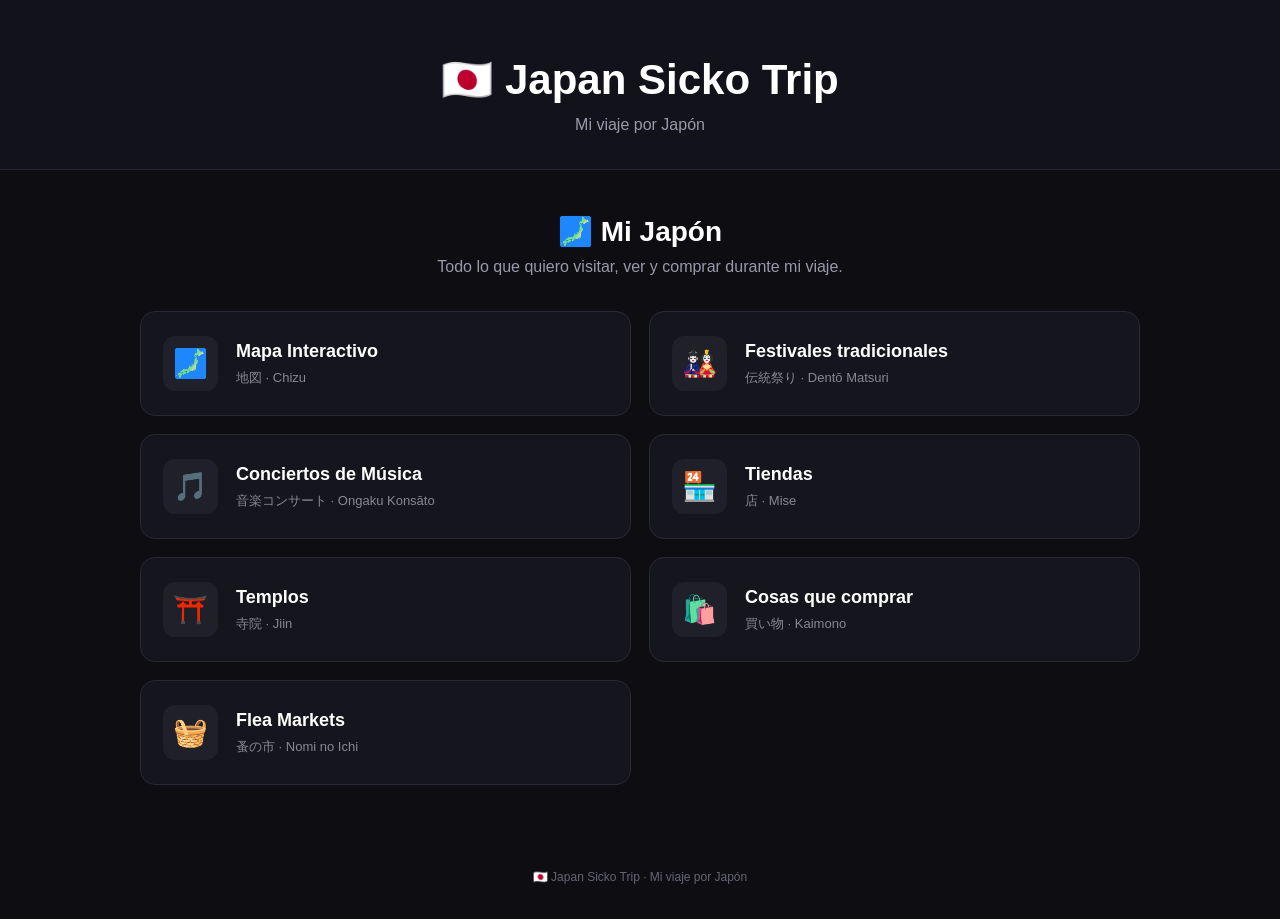
==== index.html @ cbb8e48b "Primera versión de Japan Sicko Trip" ====
<!DOCTYPE html>
<html lang="es">
<head>
    <meta charset="UTF-8">
    <meta name="viewport" content="width=device-width, initial-scale=1.0">

    <title>🇯🇵 Japan Sicko Trip</title>

    <style>
        * {
            box-sizing: border-box;
        }

        body {
            margin: 0;
            min-height: 100vh;
            font-family: Arial, Helvetica, sans-serif;
            background: #0d0d12;
            color: #ffffff;
        }

        .cabecera {
            padding: 55px 20px 35px;
            text-align: center;
            border-bottom: 1px solid #292933;
            background: #12121a;
        }

        .cabecera h1 {
            margin: 0 0 12px;
            font-size: 42px;
        }

        .cabecera p {
            margin: 0;
            color: #9999aa;
            font-size: 16px;
        }

        main {
            width: min(1000px, 92%);
            margin: 0 auto;
            padding: 45px 0 60px;
        }

        .intro {
            text-align: center;
            margin-bottom: 35px;
        }

        .intro h2 {
            margin: 0 0 10px;
            font-size: 28px;
        }

        .intro p {
            margin: 0;
            color: #9999aa;
        }

        .menu {
            display: grid;
            grid-template-columns: repeat(2, minmax(0, 1fr));
            gap: 18px;
        }

        .menu-item {
            display: flex;
            align-items: center;
            gap: 18px;
            min-height: 105px;
            padding: 22px;
            background: #15151d;
            border: 1px solid #292933;
            border-radius: 15px;
            color: #ffffff;
            text-decoration: none;
            transition:
                transform 0.2s,
                border-color 0.2s,
                background 0.2s;
        }

        .menu-item:hover {
            transform: translateY(-4px);
            background: #1a1a23;
            border-color: #555563;
        }

        .menu-icon {
            display: flex;
            align-items: center;
            justify-content: center;
            width: 55px;
            min-width: 55px;
            height: 55px;
            border-radius: 12px;
            background: #20202a;
            font-size: 28px;
        }

        .menu-texto {
            display: flex;
            flex-direction: column;
            gap: 7px;
        }

        .menu-texto strong {
            font-size: 18px;
        }

        .menu-texto small {
            color: #888895;
            font-size: 13px;
        }

        footer {
            padding: 25px 20px 35px;
            text-align: center;
            color: #666673;
            font-size: 12px;
        }

        @media (max-width: 700px) {

            .cabecera {
                padding: 40px 20px 30px;
            }

            .cabecera h1 {
                font-size: 32px;
            }

            main {
                padding-top: 35px;
            }

            .menu {
                grid-template-columns: 1fr;
            }

            .menu-item {
                min-height: 90px;
            }

        }
    </style>
</head>

<body>

    <header class="cabecera">

        <h1>
            🇯🇵 Japan Sicko Trip
        </h1>

        <p>
            Mi viaje por Japón
        </p>

    </header>


    <main>

        <section class="intro">

            <h2>
                🗾 Mi Japón
            </h2>

            <p>
                Todo lo que quiero visitar, ver y comprar durante mi viaje.
            </p>

        </section>


        <nav class="menu">

            <a href="mapa/index.html" class="menu-item">

                <span class="menu-icon">
                    🗾
                </span>

                <span class="menu-texto">

                    <strong>
                        Mapa Interactivo
                    </strong>

                    <small>
                        地図 · Chizu
                    </small>

                </span>

            </a>


            <a href="festivales/index.html" class="menu-item">

                <span class="menu-icon">
                    🎎
                </span>

                <span class="menu-texto">

                    <strong>
                        Festivales tradicionales
                    </strong>

                    <small>
                        伝統祭り · Dentō Matsuri
                    </small>

                </span>

            </a>


            <a href="conciertos/index.html" class="menu-item">

                <span class="menu-icon">
                    🎵
                </span>

                <span class="menu-texto">

                    <strong>
                        Conciertos de Música
                    </strong>

                    <small>
                        音楽コンサート · Ongaku Konsāto
                    </small>

                </span>

            </a>


            <a href="tiendas/index.html" class="menu-item">

                <span class="menu-icon">
                    🏪
                </span>

                <span class="menu-texto">

                    <strong>
                        Tiendas
                    </strong>

                    <small>
                        店 · Mise
                    </small>

                </span>

            </a>


            <a href="templos/index.html" class="menu-item">

                <span class="menu-icon">
                    ⛩️
                </span>

                <span class="menu-texto">

                    <strong>
                        Templos
                    </strong>

                    <small>
                        寺院 · Jiin
                    </small>

                </span>

            </a>


            <a href="compras/index.html" class="menu-item">

                <span class="menu-icon">
                    🛍️
                </span>

                <span class="menu-texto">

                    <strong>
                        Cosas que comprar
                    </strong>

                    <small>
                        買い物 · Kaimono
                    </small>

                </span>

            </a>


            <a href="flea-markets/index.html" class="menu-item">

                <span class="menu-icon">
                    🧺
                </span>

                <span class="menu-texto">

                    <strong>
                        Flea Markets
                    </strong>

                    <small>
                        蚤の市 · Nomi no Ichi
                    </small>

                </span>

            </a>

        </nav>

    </main>


    <footer>
        🇯🇵 Japan Sicko Trip · Mi viaje por Japón
    </footer>

</body>
</html>
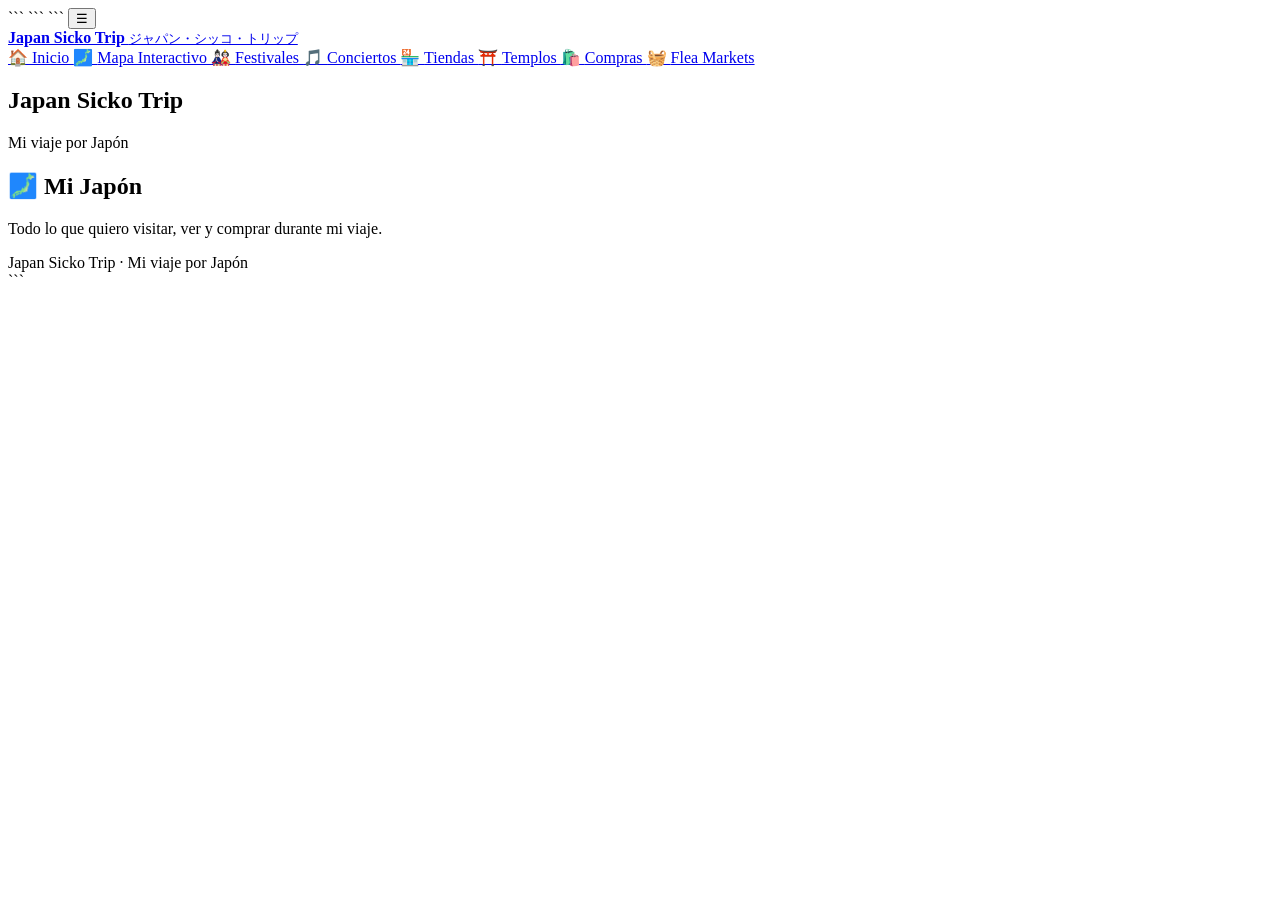
==== commit 88abfd17: "Update index.html" ====
--- a/index.html
+++ b/index.html
@@ -1,338 +1,188 @@
 <!DOCTYPE html>
+
 <html lang="es">
 <head>
     <meta charset="UTF-8">
     <meta name="viewport" content="width=device-width, initial-scale=1.0">
 
-    <title>🇯🇵 Japan Sicko Trip</title>
+```
+<title>Japan Sicko Trip</title>
 
-    <style>
-        * {
-            box-sizing: border-box;
-        }
+<link rel="stylesheet" href="css/estilo.css">
+```
 
-        body {
-            margin: 0;
-            min-height: 100vh;
-            font-family: Arial, Helvetica, sans-serif;
-            background: #0d0d12;
-            color: #ffffff;
-        }
-
-        .cabecera {
-            padding: 55px 20px 35px;
-            text-align: center;
-            border-bottom: 1px solid #292933;
-            background: #12121a;
-        }
-
-        .cabecera h1 {
-            margin: 0 0 12px;
-            font-size: 42px;
-        }
-
-        .cabecera p {
-            margin: 0;
-            color: #9999aa;
-            font-size: 16px;
-        }
-
-        main {
-            width: min(1000px, 92%);
-            margin: 0 auto;
-            padding: 45px 0 60px;
-        }
-
-        .intro {
-            text-align: center;
-            margin-bottom: 35px;
-        }
-
-        .intro h2 {
-            margin: 0 0 10px;
-            font-size: 28px;
-        }
-
-        .intro p {
-            margin: 0;
-            color: #9999aa;
-        }
-
-        .menu {
-            display: grid;
-            grid-template-columns: repeat(2, minmax(0, 1fr));
-            gap: 18px;
-        }
-
-        .menu-item {
-            display: flex;
-            align-items: center;
-            gap: 18px;
-            min-height: 105px;
-            padding: 22px;
-            background: #15151d;
-            border: 1px solid #292933;
-            border-radius: 15px;
-            color: #ffffff;
-            text-decoration: none;
-            transition:
-                transform 0.2s,
-                border-color 0.2s,
-                background 0.2s;
-        }
-
-        .menu-item:hover {
-            transform: translateY(-4px);
-            background: #1a1a23;
-            border-color: #555563;
-        }
-
-        .menu-icon {
-            display: flex;
-            align-items: center;
-            justify-content: center;
-            width: 55px;
-            min-width: 55px;
-            height: 55px;
-            border-radius: 12px;
-            background: #20202a;
-            font-size: 28px;
-        }
-
-        .menu-texto {
-            display: flex;
-            flex-direction: column;
-            gap: 7px;
-        }
-
-        .menu-texto strong {
-            font-size: 18px;
-        }
-
-        .menu-texto small {
-            color: #888895;
-            font-size: 13px;
-        }
-
-        footer {
-            padding: 25px 20px 35px;
-            text-align: center;
-            color: #666673;
-            font-size: 12px;
-        }
-
-        @media (max-width: 700px) {
-
-            .cabecera {
-                padding: 40px 20px 30px;
-            }
-
-            .cabecera h1 {
-                font-size: 32px;
-            }
-
-            main {
-                padding-top: 35px;
-            }
-
-            .menu {
-                grid-template-columns: 1fr;
-            }
-
-            .menu-item {
-                min-height: 90px;
-            }
-
-        }
-    </style>
 </head>
 
 <body>
 
-    <header class="cabecera">
+```
+<!-- BOTÓN MENÚ MÓVIL -->
 
-        <h1>
-            🇯🇵 Japan Sicko Trip
-        </h1>
+<button class="boton-menu" aria-label="Abrir menú">
+    ☰
+</button>
+
+
+<!-- BARRA LATERAL -->
+
+<aside class="menu-lateral">
+
+    <a href="index.html" class="menu-logo">
+
+        <strong>
+            Japan Sicko Trip
+        </strong>
+
+        <small>
+            ジャパン・シッコ・トリップ
+        </small>
+
+    </a>
+
+
+    <div class="menu-separador"></div>
+
+
+    <a href="index.html" class="menu-link activo">
+
+        <span class="icono">
+            🏠
+        </span>
+
+        Inicio
+
+    </a>
+
+
+    <a href="mapa/index.html" class="menu-link">
+
+        <span class="icono">
+            🗾
+        </span>
+
+        Mapa Interactivo
+
+    </a>
+
+
+    <a href="festivales/index.html" class="menu-link">
+
+        <span class="icono">
+            🎎
+        </span>
+
+        Festivales
+
+    </a>
+
+
+    <a href="conciertos/index.html" class="menu-link">
+
+        <span class="icono">
+            🎵
+        </span>
+
+        Conciertos
+
+    </a>
+
+
+    <a href="tiendas/index.html" class="menu-link">
+
+        <span class="icono">
+            🏪
+        </span>
+
+        Tiendas
+
+    </a>
+
+
+    <a href="templos/index.html" class="menu-link">
+
+        <span class="icono">
+            ⛩️
+        </span>
+
+        Templos
+
+    </a>
+
+
+    <a href="compras/index.html" class="menu-link">
+
+        <span class="icono">
+            🛍️
+        </span>
+
+        Compras
+
+    </a>
+
+
+    <a href="flea-markets/index.html" class="menu-link">
+
+        <span class="icono">
+            🧺
+        </span>
+
+        Flea Markets
+
+    </a>
+
+</aside>
+
+
+<!-- CONTENIDO -->
+
+<main class="contenido">
+
+    <section
+        class="cabecera-seccion"
+        style="background-image: url('market/portada.jpg');"
+    >
+
+        <div class="cabecera-seccion-contenido">
+
+            <h1>
+                Japan Sicko Trip
+            </h1>
+
+            <p>
+                Mi viaje por Japón
+            </p>
+
+        </div>
+
+    </section>
+
+
+    <section>
+
+        <h2 class="titulo">
+            🗾 Mi Japón
+        </h2>
 
         <p>
-            Mi viaje por Japón
+            Todo lo que quiero visitar, ver y comprar durante mi viaje.
         </p>
 
-    </header>
+    </section>
 
 
-    <main>
+    <footer class="footer">
 
-        <section class="intro">
+        Japan Sicko Trip · Mi viaje por Japón
 
-            <h2>
-                🗾 Mi Japón
-            </h2>
+    </footer>
 
-            <p>
-                Todo lo que quiero visitar, ver y comprar durante mi viaje.
-            </p>
-
-        </section>
+</main>
 
 
-        <nav class="menu">
+<!-- JAVASCRIPT -->
 
-            <a href="mapa/index.html" class="menu-item">
-
-                <span class="menu-icon">
-                    🗾
-                </span>
-
-                <span class="menu-texto">
-
-                    <strong>
-                        Mapa Interactivo
-                    </strong>
-
-                    <small>
-                        地図 · Chizu
-                    </small>
-
-                </span>
-
-            </a>
-
-
-            <a href="festivales/index.html" class="menu-item">
-
-                <span class="menu-icon">
-                    🎎
-                </span>
-
-                <span class="menu-texto">
-
-                    <strong>
-                        Festivales tradicionales
-                    </strong>
-
-                    <small>
-                        伝統祭り · Dentō Matsuri
-                    </small>
-
-                </span>
-
-            </a>
-
-
-            <a href="conciertos/index.html" class="menu-item">
-
-                <span class="menu-icon">
-                    🎵
-                </span>
-
-                <span class="menu-texto">
-
-                    <strong>
-                        Conciertos de Música
-                    </strong>
-
-                    <small>
-                        音楽コンサート · Ongaku Konsāto
-                    </small>
-
-                </span>
-
-            </a>
-
-
-            <a href="tiendas/index.html" class="menu-item">
-
-                <span class="menu-icon">
-                    🏪
-                </span>
-
-                <span class="menu-texto">
-
-                    <strong>
-                        Tiendas
-                    </strong>
-
-                    <small>
-                        店 · Mise
-                    </small>
-
-                </span>
-
-            </a>
-
-
-            <a href="templos/index.html" class="menu-item">
-
-                <span class="menu-icon">
-                    ⛩️
-                </span>
-
-                <span class="menu-texto">
-
-                    <strong>
-                        Templos
-                    </strong>
-
-                    <small>
-                        寺院 · Jiin
-                    </small>
-
-                </span>
-
-            </a>
-
-
-            <a href="compras/index.html" class="menu-item">
-
-                <span class="menu-icon">
-                    🛍️
-                </span>
-
-                <span class="menu-texto">
-
-                    <strong>
-                        Cosas que comprar
-                    </strong>
-
-                    <small>
-                        買い物 · Kaimono
-                    </small>
-
-                </span>
-
-            </a>
-
-
-            <a href="flea-markets/index.html" class="menu-item">
-
-                <span class="menu-icon">
-                    🧺
-                </span>
-
-                <span class="menu-texto">
-
-                    <strong>
-                        Flea Markets
-                    </strong>
-
-                    <small>
-                        蚤の市 · Nomi no Ichi
-                    </small>
-
-                </span>
-
-            </a>
-
-        </nav>
-
-    </main>
-
-
-    <footer>
-        🇯🇵 Japan Sicko Trip · Mi viaje por Japón
-    </footer>
+<script src="js/menu.js"></script>
+```
 
 </body>
-</html>+</html>
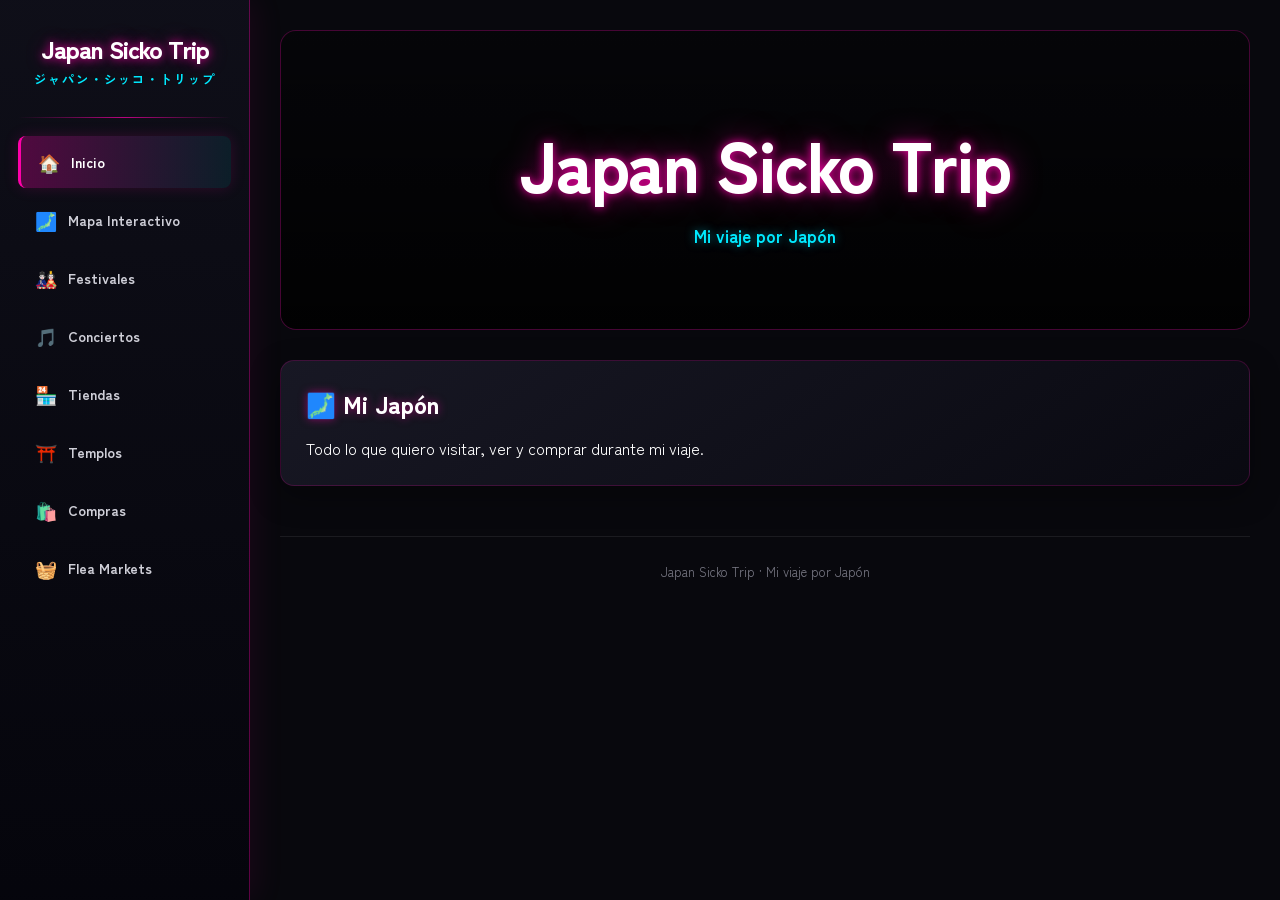
==== commit 1842156d: "Update index.html" ====
--- a/index.html
+++ b/index.html
@@ -1,188 +1,160 @@
 <!DOCTYPE html>
+<html lang="es">
 
-<html lang="es">
 <head>
     <meta charset="UTF-8">
     <meta name="viewport" content="width=device-width, initial-scale=1.0">
 
-```
-<title>Japan Sicko Trip</title>
+    <title>Japan Sicko Trip</title>
 
-<link rel="stylesheet" href="css/estilo.css">
-```
-
+    <link rel="stylesheet" href="css/estilo.css">
 </head>
 
 <body>
 
-```
-<!-- BOTÓN MENÚ MÓVIL -->
+    <!-- BOTÓN MENÚ MÓVIL -->
 
-<button class="boton-menu" aria-label="Abrir menú">
-    ☰
-</button>
+    <button class="boton-menu" aria-label="Abrir menú">
+        ☰
+    </button>
 
 
-<!-- BARRA LATERAL -->
+    <!-- BARRA LATERAL -->
 
-<aside class="menu-lateral">
+    <aside class="menu-lateral">
 
-    <a href="index.html" class="menu-logo">
+        <div class="menu-logo">
 
-        <strong>
-            Japan Sicko Trip
-        </strong>
+            <h1>Japan Sicko Trip</h1>
 
-        <small>
-            ジャパン・シッコ・トリップ
-        </small>
-
-    </a>
-
-
-    <div class="menu-separador"></div>
-
-
-    <a href="index.html" class="menu-link activo">
-
-        <span class="icono">
-            🏠
-        </span>
-
-        Inicio
-
-    </a>
-
-
-    <a href="mapa/index.html" class="menu-link">
-
-        <span class="icono">
-            🗾
-        </span>
-
-        Mapa Interactivo
-
-    </a>
-
-
-    <a href="festivales/index.html" class="menu-link">
-
-        <span class="icono">
-            🎎
-        </span>
-
-        Festivales
-
-    </a>
-
-
-    <a href="conciertos/index.html" class="menu-link">
-
-        <span class="icono">
-            🎵
-        </span>
-
-        Conciertos
-
-    </a>
-
-
-    <a href="tiendas/index.html" class="menu-link">
-
-        <span class="icono">
-            🏪
-        </span>
-
-        Tiendas
-
-    </a>
-
-
-    <a href="templos/index.html" class="menu-link">
-
-        <span class="icono">
-            ⛩️
-        </span>
-
-        Templos
-
-    </a>
-
-
-    <a href="compras/index.html" class="menu-link">
-
-        <span class="icono">
-            🛍️
-        </span>
-
-        Compras
-
-    </a>
-
-
-    <a href="flea-markets/index.html" class="menu-link">
-
-        <span class="icono">
-            🧺
-        </span>
-
-        Flea Markets
-
-    </a>
-
-</aside>
-
-
-<!-- CONTENIDO -->
-
-<main class="contenido">
-
-    <section
-        class="cabecera-seccion"
-        style="background-image: url('market/portada.jpg');"
-    >
-
-        <div class="cabecera-seccion-contenido">
-
-            <h1>
-                Japan Sicko Trip
-            </h1>
-
-            <p>
-                Mi viaje por Japón
-            </p>
+            <p>ジャパン・シッコ・トリップ</p>
 
         </div>
 
-    </section>
+
+        <div class="menu-separador"></div>
 
 
-    <section>
+        <a href="index.html" class="menu-link activo">
 
-        <h2 class="titulo">
-            🗾 Mi Japón
-        </h2>
+            <span class="icono">🏠</span>
 
-        <p>
-            Todo lo que quiero visitar, ver y comprar durante mi viaje.
-        </p>
+            Inicio
 
-    </section>
+        </a>
 
 
-    <footer class="footer">
+        <a href="mapa/index.html" class="menu-link">
 
-        Japan Sicko Trip · Mi viaje por Japón
+            <span class="icono">🗾</span>
 
-    </footer>
+            Mapa Interactivo
 
-</main>
+        </a>
 
 
-<!-- JAVASCRIPT -->
+        <a href="festivales/index.html" class="menu-link">
 
-<script src="js/menu.js"></script>
-```
+            <span class="icono">🎎</span>
+
+            Festivales
+
+        </a>
+
+
+        <a href="conciertos/index.html" class="menu-link">
+
+            <span class="icono">🎵</span>
+
+            Conciertos
+
+        </a>
+
+
+        <a href="tiendas/index.html" class="menu-link">
+
+            <span class="icono">🏪</span>
+
+            Tiendas
+
+        </a>
+
+
+        <a href="templos/index.html" class="menu-link">
+
+            <span class="icono">⛩️</span>
+
+            Templos
+
+        </a>
+
+
+        <a href="compras/index.html" class="menu-link">
+
+            <span class="icono">🛍️</span>
+
+            Compras
+
+        </a>
+
+
+        <a href="flea-markets/index.html" class="menu-link">
+
+            <span class="icono">🧺</span>
+
+            Flea Markets
+
+        </a>
+
+    </aside>
+
+
+    <!-- CONTENIDO PRINCIPAL -->
+
+    <main class="contenido">
+
+        <section
+            class="cabecera-seccion"
+            style="background-image: url('market/portada.jpg');"
+        >
+
+            <div class="cabecera-seccion-contenido">
+
+                <h1>Japan Sicko Trip</h1>
+
+                <p>Mi viaje por Japón</p>
+
+            </div>
+
+        </section>
+
+
+        <section class="tarjeta">
+
+            <h2 class="titulo">
+                🗾 Mi Japón
+            </h2>
+
+            <p>
+                Todo lo que quiero visitar, ver y comprar durante mi viaje.
+            </p>
+
+        </section>
+
+
+        <footer class="footer">
+
+            Japan Sicko Trip · Mi viaje por Japón
+
+        </footer>
+
+    </main>
+
+
+    <!-- JAVASCRIPT -->
+
+    <script src="js/menu.js"></script>
 
 </body>
+
 </html>
--- a/css/estilo.css
+++ b/css/estilo.css
@@ -0,0 +1,428 @@
+@import url('https://fonts.googleapis.com/css2?family=Zen+Kaku+Gothic+Antique:wght@400;500;700;900&display=swap');
+
+/* ================================
+   CONFIGURACIÓN GENERAL
+================================ */
+
+* {
+    box-sizing: border-box;
+    margin: 0;
+    padding: 0;
+}
+
+html {
+    scroll-behavior: smooth;
+}
+
+body {
+    font-family: 'Zen Kaku Gothic Antique', sans-serif;
+    background: #08080d;
+    color: #ffffff;
+    min-height: 100vh;
+}
+
+/* ================================
+   MENÚ LATERAL
+================================ */
+
+.menu-lateral {
+    position: fixed;
+    top: 0;
+    left: 0;
+    width: 250px;
+    height: 100vh;
+
+    background:
+        linear-gradient(
+            180deg,
+            rgba(15, 15, 25, 0.98),
+            rgba(5, 5, 12, 0.98)
+        );
+
+    border-right: 1px solid rgba(255, 0, 170, 0.35);
+
+    padding: 30px 18px;
+
+    z-index: 1000;
+
+    overflow-y: auto;
+
+    box-shadow:
+        5px 0 30px rgba(255, 0, 170, 0.08);
+}
+
+/* Logo */
+
+.menu-logo {
+    text-align: center;
+    margin-bottom: 30px;
+}
+
+.menu-logo h1 {
+    font-size: 25px;
+    font-weight: 900;
+    letter-spacing: -1px;
+
+    color: #ffffff;
+
+    text-shadow:
+        0 0 8px rgba(255, 0, 170, 0.8),
+        0 0 20px rgba(255, 0, 170, 0.4);
+}
+
+.menu-logo p {
+    margin-top: 4px;
+
+    font-size: 12px;
+    font-weight: 700;
+
+    color: #00eaff;
+
+    letter-spacing: 2px;
+}
+
+/* Separador */
+
+.menu-separador {
+    width: 100%;
+    height: 1px;
+
+    background: linear-gradient(
+        90deg,
+        transparent,
+        rgba(255, 0, 170, 0.7),
+        transparent
+    );
+
+    margin-bottom: 18px;
+}
+
+/* Enlaces */
+
+.menu-link {
+    display: flex;
+    align-items: center;
+
+    width: 100%;
+
+    padding: 13px 14px;
+    margin-bottom: 6px;
+
+    border-radius: 8px;
+
+    color: #cfcfd8;
+    text-decoration: none;
+
+    font-size: 14px;
+    font-weight: 700;
+
+    transition:
+        background 0.2s ease,
+        color 0.2s ease,
+        transform 0.2s ease,
+        box-shadow 0.2s ease;
+}
+
+.menu-link:hover {
+    color: #ffffff;
+
+    background: rgba(255, 0, 170, 0.12);
+
+    transform: translateX(4px);
+
+    box-shadow:
+        0 0 15px rgba(255, 0, 170, 0.15);
+}
+
+/* Página activa */
+
+.menu-link.activo {
+    color: #ffffff;
+
+    background:
+        linear-gradient(
+            90deg,
+            rgba(255, 0, 170, 0.28),
+            rgba(0, 234, 255, 0.08)
+        );
+
+    border-left: 3px solid #ff00aa;
+
+    box-shadow:
+        0 0 15px rgba(255, 0, 170, 0.15);
+}
+
+/* Iconos */
+
+.menu-link .icono {
+    width: 28px;
+
+    margin-right: 8px;
+
+    font-size: 18px;
+
+    text-align: center;
+}
+
+/* ================================
+   BOTÓN MENÚ MÓVIL
+================================ */
+
+.boton-menu {
+    display: none;
+
+    position: fixed;
+
+    top: 15px;
+    left: 15px;
+
+    width: 48px;
+    height: 48px;
+
+    border: 1px solid rgba(255, 0, 170, 0.6);
+
+    border-radius: 10px;
+
+    background: rgba(10, 10, 18, 0.95);
+
+    color: #ffffff;
+
+    font-size: 25px;
+
+    cursor: pointer;
+
+    z-index: 2000;
+
+    box-shadow:
+        0 0 15px rgba(255, 0, 170, 0.3);
+}
+
+.boton-menu:hover {
+    background: rgba(255, 0, 170, 0.2);
+}
+
+/* ================================
+   CONTENIDO PRINCIPAL
+================================ */
+
+.contenido {
+    margin-left: 250px;
+
+    min-height: 100vh;
+
+    padding: 30px;
+}
+
+/* ================================
+   CABECERAS DE SECCIÓN
+================================ */
+
+.cabecera-seccion {
+    position: relative;
+
+    min-height: 300px;
+
+    display: flex;
+    align-items: center;
+    justify-content: center;
+
+    text-align: center;
+
+    border-radius: 16px;
+
+    overflow: hidden;
+
+    background-size: cover;
+    background-position: center;
+
+    margin-bottom: 30px;
+
+    border: 1px solid rgba(255, 0, 170, 0.25);
+}
+
+.cabecera-seccion::before {
+    content: "";
+
+    position: absolute;
+
+    inset: 0;
+
+    background:
+        linear-gradient(
+            180deg,
+            rgba(0, 0, 0, 0.35),
+            rgba(0, 0, 0, 0.85)
+        );
+}
+
+.cabecera-seccion-contenido {
+    position: relative;
+
+    z-index: 2;
+
+    padding: 30px;
+}
+
+.cabecera-seccion h1 {
+    font-size: clamp(35px, 6vw, 70px);
+
+    font-weight: 900;
+
+    letter-spacing: -2px;
+
+    text-shadow:
+        0 0 10px rgba(255, 0, 170, 0.9),
+        0 0 30px rgba(255, 0, 170, 0.5);
+}
+
+.cabecera-seccion p {
+    margin-top: 10px;
+
+    color: #00eaff;
+
+    font-size: 17px;
+
+    font-weight: 700;
+
+    text-shadow:
+        0 0 10px rgba(0, 234, 255, 0.5);
+}
+
+/* ================================
+   TARJETAS
+================================ */
+
+.tarjeta {
+    background:
+        linear-gradient(
+            145deg,
+            rgba(25, 25, 38, 0.95),
+            rgba(10, 10, 18, 0.95)
+        );
+
+    border: 1px solid rgba(255, 0, 170, 0.18);
+
+    border-radius: 14px;
+
+    padding: 25px;
+
+    margin-bottom: 20px;
+
+    box-shadow:
+        0 10px 30px rgba(0, 0, 0, 0.35);
+
+    transition:
+        transform 0.2s ease,
+        border-color 0.2s ease,
+        box-shadow 0.2s ease;
+}
+
+.tarjeta:hover {
+    transform: translateY(-3px);
+
+    border-color: rgba(255, 0, 170, 0.5);
+
+    box-shadow:
+        0 10px 35px rgba(255, 0, 170, 0.12);
+}
+
+/* ================================
+   TÍTULOS
+================================ */
+
+.titulo {
+    color: #ffffff;
+
+    font-weight: 900;
+
+    margin-bottom: 15px;
+
+    text-shadow:
+        0 0 8px rgba(255, 0, 170, 0.5);
+}
+
+/* ================================
+   FOOTER
+================================ */
+
+.footer {
+    margin-top: 50px;
+
+    padding: 25px;
+
+    text-align: center;
+
+    color: #777783;
+
+    font-size: 13px;
+
+    border-top: 1px solid rgba(255, 255, 255, 0.08);
+}
+
+/* ================================
+   MÓVIL
+================================ */
+
+@media (max-width: 800px) {
+
+    .menu-lateral {
+        transform: translateX(-100%);
+
+        transition: transform 0.3s ease;
+
+        width: 270px;
+
+        box-shadow:
+            10px 0 40px rgba(0, 0, 0, 0.6);
+    }
+
+    .menu-lateral.abierto {
+        transform: translateX(0);
+    }
+
+    .boton-menu {
+        display: block;
+    }
+
+    .contenido {
+        margin-left: 0;
+
+        padding: 75px 15px 25px;
+    }
+
+    .cabecera-seccion {
+        min-height: 250px;
+    }
+
+    .cabecera-seccion h1 {
+        font-size: 40px;
+    }
+
+    .cabecera-seccion p {
+        font-size: 14px;
+    }
+
+    .tarjeta {
+        padding: 18px;
+    }
+}
+
+/* ================================
+   PANTALLAS MUY PEQUEÑAS
+================================ */
+
+@media (max-width: 450px) {
+
+    .contenido {
+        padding-left: 10px;
+        padding-right: 10px;
+    }
+
+    .cabecera-seccion {
+        min-height: 220px;
+    }
+
+    .cabecera-seccion h1 {
+        font-size: 32px;
+    }
+}
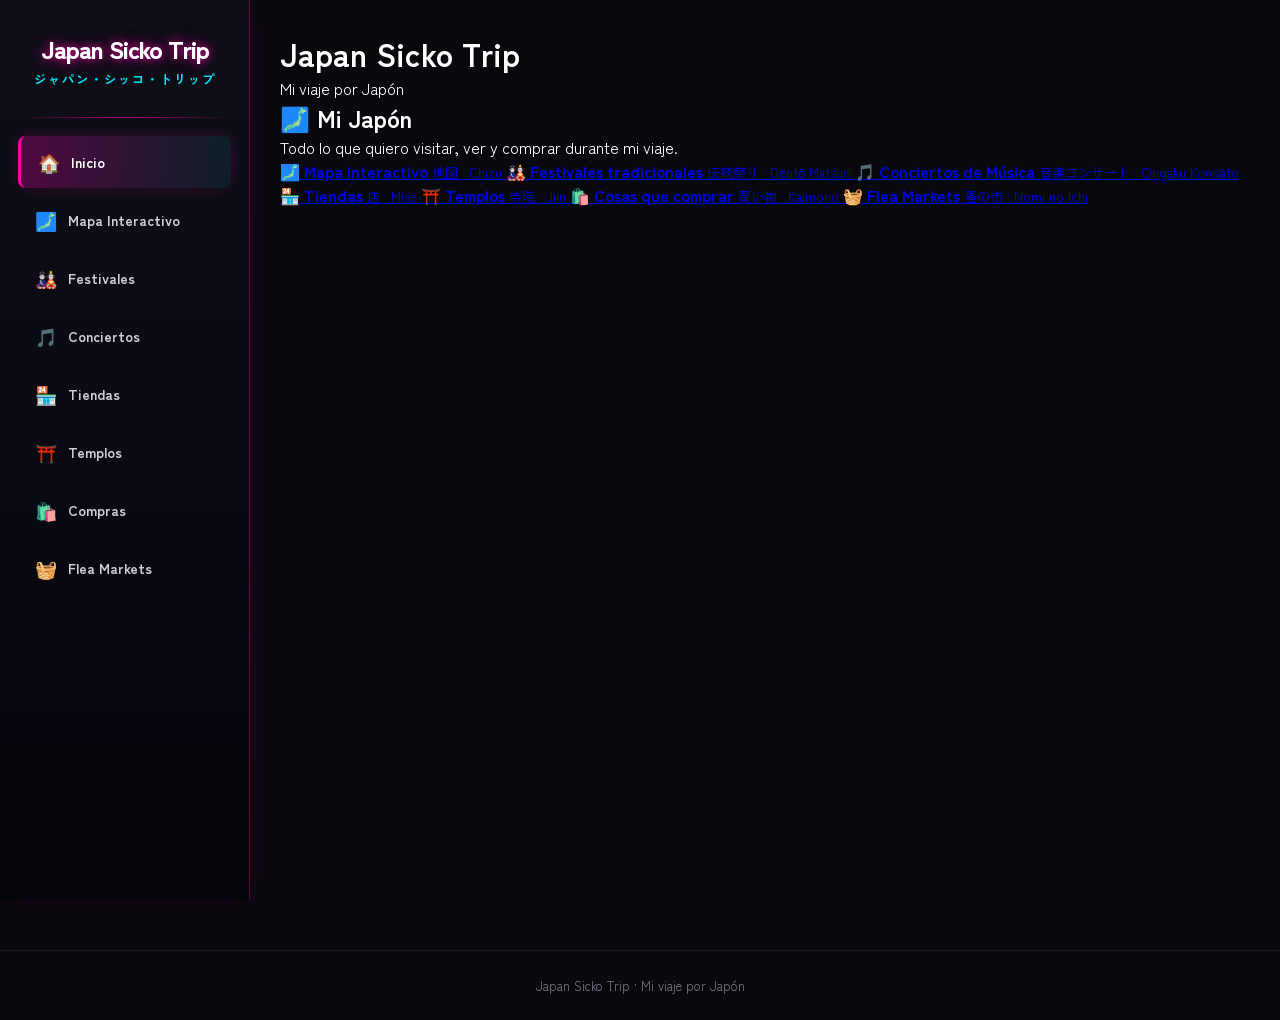
==== commit 301792c0: "Update index.html" ====
--- a/index.html
+++ b/index.html
@@ -19,7 +19,7 @@
     </button>
 
 
-    <!-- BARRA LATERAL -->
+    <!-- MENÚ LATERAL -->
 
     <aside class="menu-lateral">
 
@@ -39,7 +39,7 @@
 
             <span class="icono">🏠</span>
 
-            Inicio
+            <span>Inicio</span>
 
         </a>
 
@@ -48,7 +48,7 @@
 
             <span class="icono">🗾</span>
 
-            Mapa Interactivo
+            <span>Mapa Interactivo</span>
 
         </a>
 
@@ -57,7 +57,7 @@
 
             <span class="icono">🎎</span>
 
-            Festivales
+            <span>Festivales</span>
 
         </a>
 
@@ -66,7 +66,7 @@
 
             <span class="icono">🎵</span>
 
-            Conciertos
+            <span>Conciertos</span>
 
         </a>
 
@@ -75,7 +75,7 @@
 
             <span class="icono">🏪</span>
 
-            Tiendas
+            <span>Tiendas</span>
 
         </a>
 
@@ -84,7 +84,7 @@
 
             <span class="icono">⛩️</span>
 
-            Templos
+            <span>Templos</span>
 
         </a>
 
@@ -93,7 +93,7 @@
 
             <span class="icono">🛍️</span>
 
-            Compras
+            <span>Compras</span>
 
         </a>
 
@@ -102,7 +102,7 @@
 
             <span class="icono">🧺</span>
 
-            Flea Markets
+            <span>Flea Markets</span>
 
         </a>
 
@@ -113,25 +113,22 @@
 
     <main class="contenido">
 
-        <section
-            class="cabecera-seccion"
-            style="background-image: url('market/portada.jpg');"
-        >
-
-            <div class="cabecera-seccion-contenido">
-
-                <h1>Japan Sicko Trip</h1>
-
-                <p>Mi viaje por Japón</p>
-
-            </div>
-
-        </section>
-
-
-        <section class="tarjeta">
-
-            <h2 class="titulo">
+        <header class="cabecera">
+
+            <h1>
+                Japan Sicko Trip
+            </h1>
+
+            <p>
+                Mi viaje por Japón
+            </p>
+
+        </header>
+
+
+        <section class="intro">
+
+            <h2>
                 🗾 Mi Japón
             </h2>
 
@@ -142,15 +139,168 @@
         </section>
 
 
-        <footer class="footer">
-
-            Japan Sicko Trip · Mi viaje por Japón
-
-        </footer>
+        <nav class="menu">
+
+            <a href="mapa/index.html" class="menu-item">
+
+                <span class="menu-icon">
+                    🗾
+                </span>
+
+                <span class="menu-texto">
+
+                    <strong>
+                        Mapa Interactivo
+                    </strong>
+
+                    <small>
+                        地図 · Chizu
+                    </small>
+
+                </span>
+
+            </a>
+
+
+            <a href="festivales/index.html" class="menu-item">
+
+                <span class="menu-icon">
+                    🎎
+                </span>
+
+                <span class="menu-texto">
+
+                    <strong>
+                        Festivales tradicionales
+                    </strong>
+
+                    <small>
+                        伝統祭り · Dentō Matsuri
+                    </small>
+
+                </span>
+
+            </a>
+
+
+            <a href="conciertos/index.html" class="menu-item">
+
+                <span class="menu-icon">
+                    🎵
+                </span>
+
+                <span class="menu-texto">
+
+                    <strong>
+                        Conciertos de Música
+                    </strong>
+
+                    <small>
+                        音楽コンサート · Ongaku Konsāto
+                    </small>
+
+                </span>
+
+            </a>
+
+
+            <a href="tiendas/index.html" class="menu-item">
+
+                <span class="menu-icon">
+                    🏪
+                </span>
+
+                <span class="menu-texto">
+
+                    <strong>
+                        Tiendas
+                    </strong>
+
+                    <small>
+                        店 · Mise
+                    </small>
+
+                </span>
+
+            </a>
+
+
+            <a href="templos/index.html" class="menu-item">
+
+                <span class="menu-icon">
+                    ⛩️
+                </span>
+
+                <span class="menu-texto">
+
+                    <strong>
+                        Templos
+                    </strong>
+
+                    <small>
+                        寺院 · Jiin
+                    </small>
+
+                </span>
+
+            </a>
+
+
+            <a href="compras/index.html" class="menu-item">
+
+                <span class="menu-icon">
+                    🛍️
+                </span>
+
+                <span class="menu-texto">
+
+                    <strong>
+                        Cosas que comprar
+                    </strong>
+
+                    <small>
+                        買い物 · Kaimono
+                    </small>
+
+                </span>
+
+            </a>
+
+
+            <a href="flea-markets/index.html" class="menu-item">
+
+                <span class="menu-icon">
+                    🧺
+                </span>
+
+                <span class="menu-texto">
+
+                    <strong>
+                        Flea Markets
+                    </strong>
+
+                    <small>
+                        蚤の市 · Nomi no Ichi
+                    </small>
+
+                </span>
+
+            </a>
+
+        </nav>
 
     </main>
 
 
+    <!-- FOOTER -->
+
+    <footer class="footer">
+
+        Japan Sicko Trip · Mi viaje por Japón
+
+    </footer>
+
+
     <!-- JAVASCRIPT -->
 
     <script src="js/menu.js"></script>
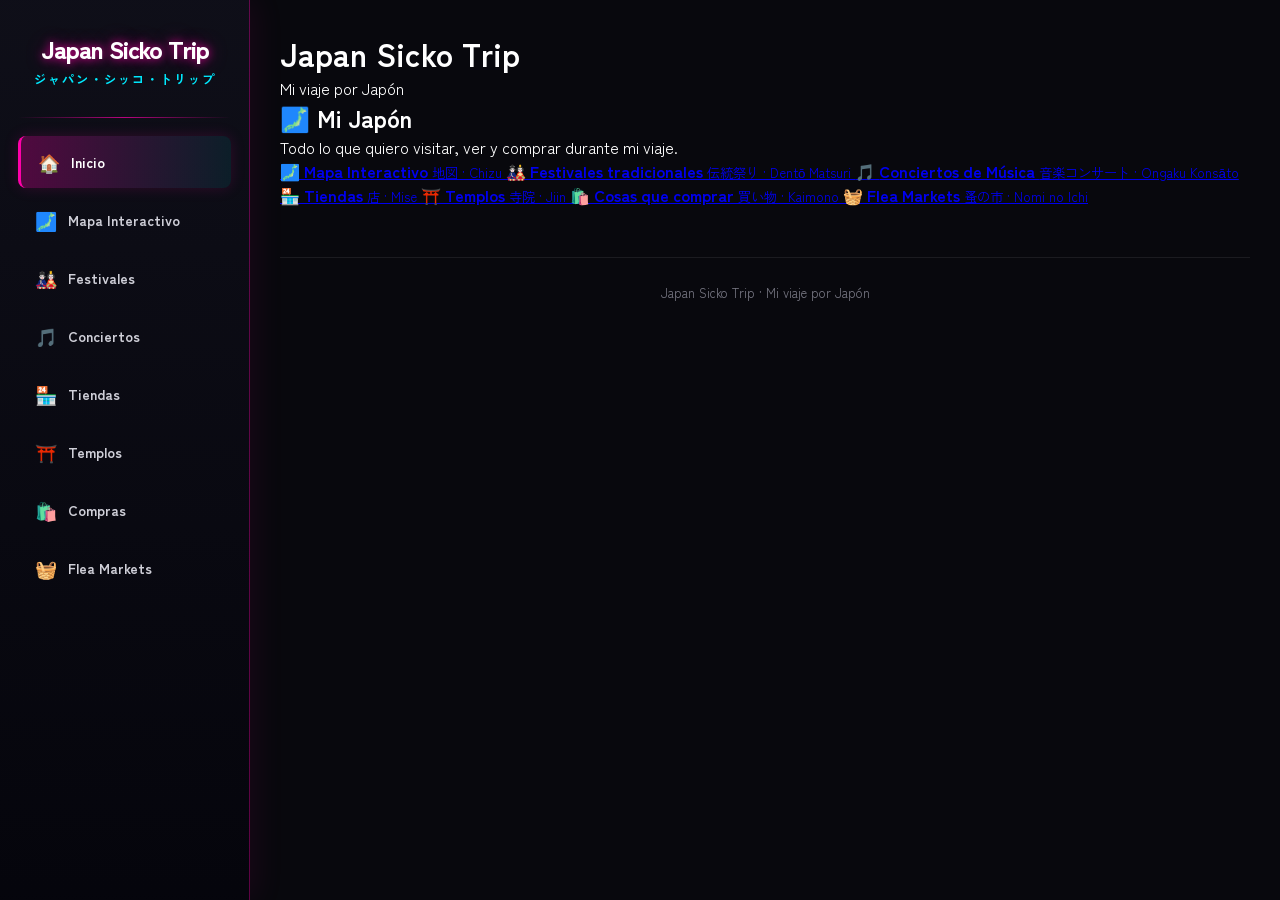
==== commit 4c37adf7: "Update index.html" ====
--- a/index.html
+++ b/index.html
@@ -2,309 +2,432 @@
 <html lang="es">
 
 <head>
+
     <meta charset="UTF-8">
+
     <meta name="viewport" content="width=device-width, initial-scale=1.0">
 
     <title>Japan Sicko Trip</title>
 
     <link rel="stylesheet" href="css/estilo.css">
+
 </head>
 
+
 <body>
 
-    <!-- BOTÓN MENÚ MÓVIL -->
-
-    <button class="boton-menu" aria-label="Abrir menú">
+
+    <!-- =========================================
+         BOTÓN MENÚ MÓVIL
+    ========================================== -->
+
+    <button
+        class="boton-menu"
+        type="button"
+        aria-label="Abrir menú"
+        aria-expanded="false"
+    >
         ☰
     </button>
 
 
-    <!-- MENÚ LATERAL -->
+    <!-- =========================================
+         MENÚ LATERAL
+    ========================================== -->
 
     <aside class="menu-lateral">
 
         <div class="menu-logo">
-
-            <h1>Japan Sicko Trip</h1>
-
-            <p>ジャパン・シッコ・トリップ</p>
-
-        </div>
-
-
-        <div class="menu-separador"></div>
-
-
-        <a href="index.html" class="menu-link activo">
-
-            <span class="icono">🏠</span>
-
-            <span>Inicio</span>
-
-        </a>
-
-
-        <a href="mapa/index.html" class="menu-link">
-
-            <span class="icono">🗾</span>
-
-            <span>Mapa Interactivo</span>
-
-        </a>
-
-
-        <a href="festivales/index.html" class="menu-link">
-
-            <span class="icono">🎎</span>
-
-            <span>Festivales</span>
-
-        </a>
-
-
-        <a href="conciertos/index.html" class="menu-link">
-
-            <span class="icono">🎵</span>
-
-            <span>Conciertos</span>
-
-        </a>
-
-
-        <a href="tiendas/index.html" class="menu-link">
-
-            <span class="icono">🏪</span>
-
-            <span>Tiendas</span>
-
-        </a>
-
-
-        <a href="templos/index.html" class="menu-link">
-
-            <span class="icono">⛩️</span>
-
-            <span>Templos</span>
-
-        </a>
-
-
-        <a href="compras/index.html" class="menu-link">
-
-            <span class="icono">🛍️</span>
-
-            <span>Compras</span>
-
-        </a>
-
-
-        <a href="flea-markets/index.html" class="menu-link">
-
-            <span class="icono">🧺</span>
-
-            <span>Flea Markets</span>
-
-        </a>
-
-    </aside>
-
-
-    <!-- CONTENIDO PRINCIPAL -->
-
-    <main class="contenido">
-
-        <header class="cabecera">
 
             <h1>
                 Japan Sicko Trip
             </h1>
 
             <p>
+                ジャパン・シッコ・トリップ
+            </p>
+
+        </div>
+
+
+        <div class="menu-separador"></div>
+
+
+        <nav class="navegacion">
+
+
+            <a
+                href="index.html"
+                class="menu-link activo"
+            >
+
+                <span class="icono">
+                    🏠
+                </span>
+
+                <span>
+                    Inicio
+                </span>
+
+            </a>
+
+
+            <a
+                href="mapa/index.html"
+                class="menu-link"
+            >
+
+                <span class="icono">
+                    🗾
+                </span>
+
+                <span>
+                    Mapa Interactivo
+                </span>
+
+            </a>
+
+
+            <a
+                href="festivales/index.html"
+                class="menu-link"
+            >
+
+                <span class="icono">
+                    🎎
+                </span>
+
+                <span>
+                    Festivales
+                </span>
+
+            </a>
+
+
+            <a
+                href="conciertos/index.html"
+                class="menu-link"
+            >
+
+                <span class="icono">
+                    🎵
+                </span>
+
+                <span>
+                    Conciertos
+                </span>
+
+            </a>
+
+
+            <a
+                href="tiendas/index.html"
+                class="menu-link"
+            >
+
+                <span class="icono">
+                    🏪
+                </span>
+
+                <span>
+                    Tiendas
+                </span>
+
+            </a>
+
+
+            <a
+                href="templos/index.html"
+                class="menu-link"
+            >
+
+                <span class="icono">
+                    ⛩️
+                </span>
+
+                <span>
+                    Templos
+                </span>
+
+            </a>
+
+
+            <a
+                href="compras/index.html"
+                class="menu-link"
+            >
+
+                <span class="icono">
+                    🛍️
+                </span>
+
+                <span>
+                    Compras
+                </span>
+
+            </a>
+
+
+            <a
+                href="flea-markets/index.html"
+                class="menu-link"
+            >
+
+                <span class="icono">
+                    🧺
+                </span>
+
+                <span>
+                    Flea Markets
+                </span>
+
+            </a>
+
+
+        </nav>
+
+
+    </aside>
+
+
+    <!-- =========================================
+         CONTENIDO PRINCIPAL
+    ========================================== -->
+
+    <div class="contenido">
+
+
+        <!-- CABECERA -->
+
+        <header class="cabecera">
+
+            <h1>
+                Japan Sicko Trip
+            </h1>
+
+            <p>
                 Mi viaje por Japón
             </p>
 
         </header>
 
 
-        <section class="intro">
-
-            <h2>
-                🗾 Mi Japón
-            </h2>
-
-            <p>
-                Todo lo que quiero visitar, ver y comprar durante mi viaje.
-            </p>
-
-        </section>
-
-
-        <nav class="menu">
-
-            <a href="mapa/index.html" class="menu-item">
-
-                <span class="menu-icon">
-                    🗾
-                </span>
-
-                <span class="menu-texto">
-
-                    <strong>
-                        Mapa Interactivo
-                    </strong>
-
-                    <small>
-                        地図 · Chizu
-                    </small>
-
-                </span>
-
-            </a>
-
-
-            <a href="festivales/index.html" class="menu-item">
-
-                <span class="menu-icon">
-                    🎎
-                </span>
-
-                <span class="menu-texto">
-
-                    <strong>
-                        Festivales tradicionales
-                    </strong>
-
-                    <small>
-                        伝統祭り · Dentō Matsuri
-                    </small>
-
-                </span>
-
-            </a>
-
-
-            <a href="conciertos/index.html" class="menu-item">
-
-                <span class="menu-icon">
-                    🎵
-                </span>
-
-                <span class="menu-texto">
-
-                    <strong>
-                        Conciertos de Música
-                    </strong>
-
-                    <small>
-                        音楽コンサート · Ongaku Konsāto
-                    </small>
-
-                </span>
-
-            </a>
-
-
-            <a href="tiendas/index.html" class="menu-item">
-
-                <span class="menu-icon">
-                    🏪
-                </span>
-
-                <span class="menu-texto">
-
-                    <strong>
-                        Tiendas
-                    </strong>
-
-                    <small>
-                        店 · Mise
-                    </small>
-
-                </span>
-
-            </a>
-
-
-            <a href="templos/index.html" class="menu-item">
-
-                <span class="menu-icon">
-                    ⛩️
-                </span>
-
-                <span class="menu-texto">
-
-                    <strong>
-                        Templos
-                    </strong>
-
-                    <small>
-                        寺院 · Jiin
-                    </small>
-
-                </span>
-
-            </a>
-
-
-            <a href="compras/index.html" class="menu-item">
-
-                <span class="menu-icon">
-                    🛍️
-                </span>
-
-                <span class="menu-texto">
-
-                    <strong>
-                        Cosas que comprar
-                    </strong>
-
-                    <small>
-                        買い物 · Kaimono
-                    </small>
-
-                </span>
-
-            </a>
-
-
-            <a href="flea-markets/index.html" class="menu-item">
-
-                <span class="menu-icon">
-                    🧺
-                </span>
-
-                <span class="menu-texto">
-
-                    <strong>
-                        Flea Markets
-                    </strong>
-
-                    <small>
-                        蚤の市 · Nomi no Ichi
-                    </small>
-
-                </span>
-
-            </a>
-
-        </nav>
-
-    </main>
-
-
-    <!-- FOOTER -->
-
-    <footer class="footer">
-
-        Japan Sicko Trip · Mi viaje por Japón
-
-    </footer>
+        <!-- CONTENIDO -->
+
+        <main>
+
+
+            <section class="intro">
+
+                <h2>
+                    🗾 Mi Japón
+                </h2>
+
+                <p>
+                    Todo lo que quiero visitar, ver y comprar durante mi viaje.
+                </p>
+
+            </section>
+
+
+            <!-- =================================
+                 TARJETAS PRINCIPALES
+            ================================== -->
+
+            <nav class="menu">
+
+
+                <a
+                    href="mapa/index.html"
+                    class="menu-item"
+                >
+
+                    <span class="menu-icon">
+                        🗾
+                    </span>
+
+                    <span class="menu-texto">
+
+                        <strong>
+                            Mapa Interactivo
+                        </strong>
+
+                        <small>
+                            地図 · Chizu
+                        </small>
+
+                    </span>
+
+                </a>
+
+
+                <a
+                    href="festivales/index.html"
+                    class="menu-item"
+                >
+
+                    <span class="menu-icon">
+                        🎎
+                    </span>
+
+                    <span class="menu-texto">
+
+                        <strong>
+                            Festivales tradicionales
+                        </strong>
+
+                        <small>
+                            伝統祭り · Dentō Matsuri
+                        </small>
+
+                    </span>
+
+                </a>
+
+
+                <a
+                    href="conciertos/index.html"
+                    class="menu-item"
+                >
+
+                    <span class="menu-icon">
+                        🎵
+                    </span>
+
+                    <span class="menu-texto">
+
+                        <strong>
+                            Conciertos de Música
+                        </strong>
+
+                        <small>
+                            音楽コンサート · Ongaku Konsāto
+                        </small>
+
+                    </span>
+
+                </a>
+
+
+                <a
+                    href="tiendas/index.html"
+                    class="menu-item"
+                >
+
+                    <span class="menu-icon">
+                        🏪
+                    </span>
+
+                    <span class="menu-texto">
+
+                        <strong>
+                            Tiendas
+                        </strong>
+
+                        <small>
+                            店 · Mise
+                        </small>
+
+                    </span>
+
+                </a>
+
+
+                <a
+                    href="templos/index.html"
+                    class="menu-item"
+                >
+
+                    <span class="menu-icon">
+                        ⛩️
+                    </span>
+
+                    <span class="menu-texto">
+
+                        <strong>
+                            Templos
+                        </strong>
+
+                        <small>
+                            寺院 · Jiin
+                        </small>
+
+                    </span>
+
+                </a>
+
+
+                <a
+                    href="compras/index.html"
+                    class="menu-item"
+                >
+
+                    <span class="menu-icon">
+                        🛍️
+                    </span>
+
+                    <span class="menu-texto">
+
+                        <strong>
+                            Cosas que comprar
+                        </strong>
+
+                        <small>
+                            買い物 · Kaimono
+                        </small>
+
+                    </span>
+
+                </a>
+
+
+                <a
+                    href="flea-markets/index.html"
+                    class="menu-item"
+                >
+
+                    <span class="menu-icon">
+                        🧺
+                    </span>
+
+                    <span class="menu-texto">
+
+                        <strong>
+                            Flea Markets
+                        </strong>
+
+                        <small>
+                            蚤の市 · Nomi no Ichi
+                        </small>
+
+                    </span>
+
+                </a>
+
+
+            </nav>
+
+
+        </main>
+
+
+        <!-- FOOTER -->
+
+        <footer class="footer">
+
+            Japan Sicko Trip · Mi viaje por Japón
+
+        </footer>
+
+
+    </div>
 
 
     <!-- JAVASCRIPT -->
 
     <script src="js/menu.js"></script>
 
+
 </body>
 
 </html>
